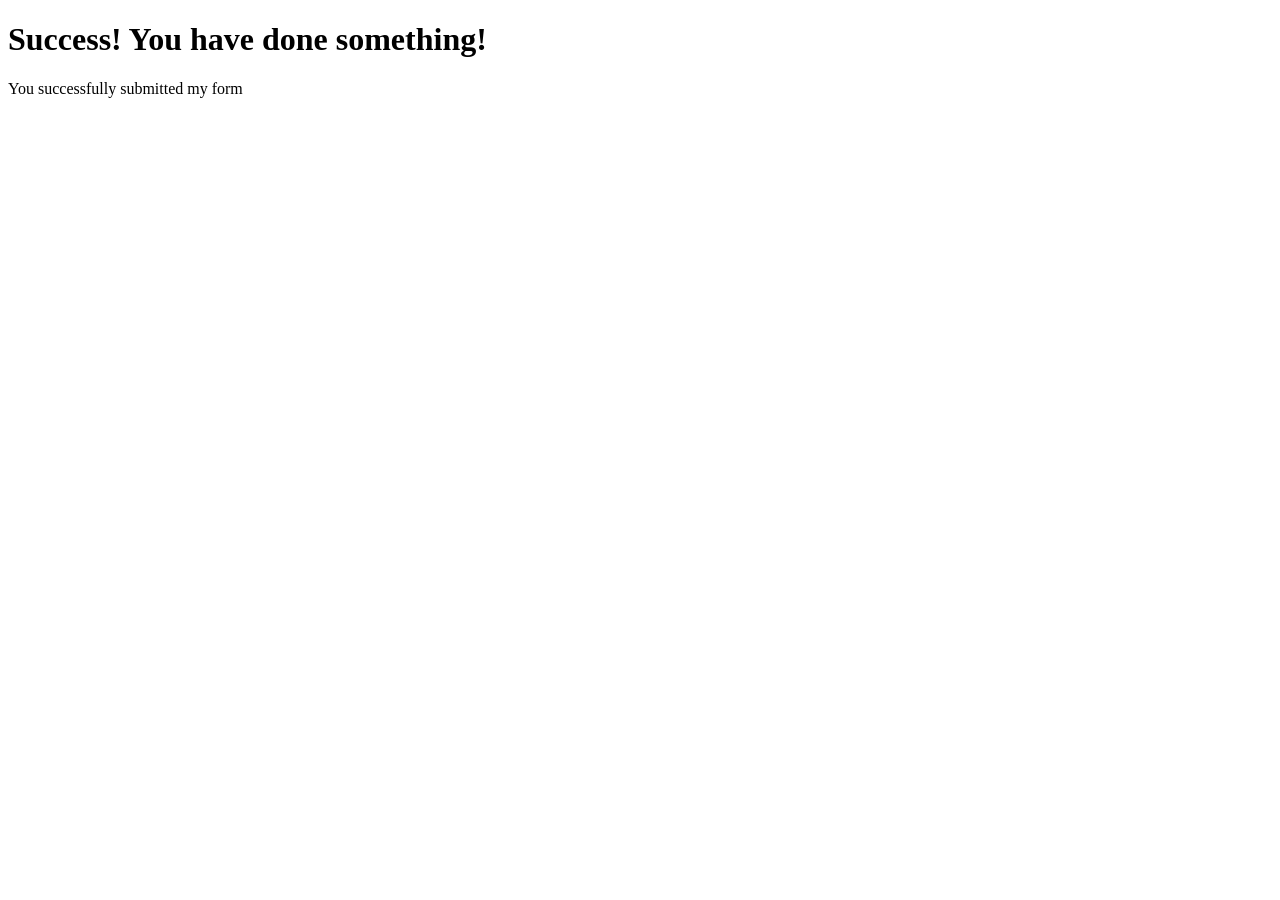
==== src/main/resources/templates/success.html @ b5079d51 "Initial commit" ====
<!DOCTYPE html>
<html lang="en">
<head>
    <meta charset="UTF-8">
    <meta name="viewport" content="width=device-width, initial-scale=1.0">
    <title>Success Message</title>
</head>
<body>
    <h1>Success! You have done something!</h1>    
    <p>You successfully submitted my form</p>
</body>
</html>
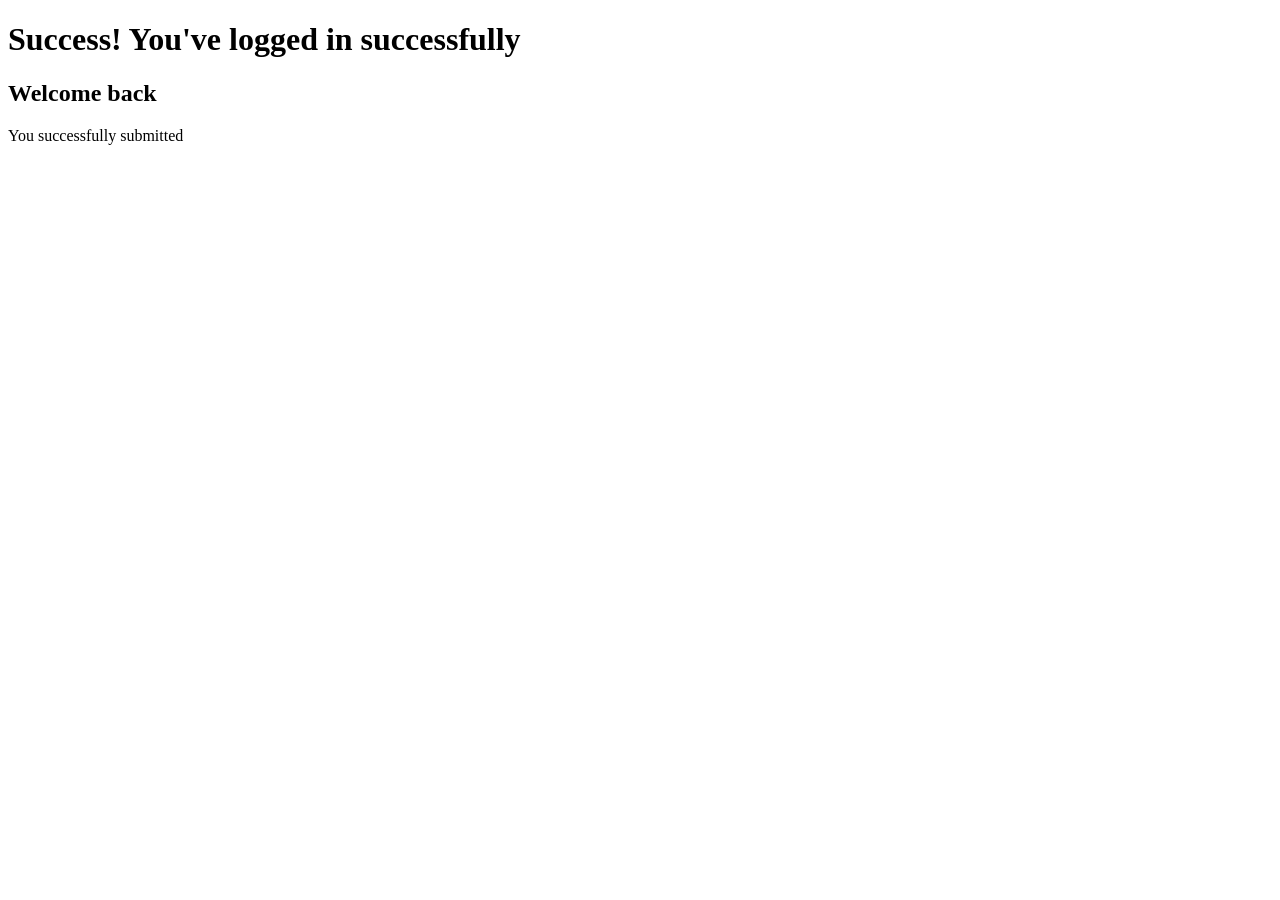
==== commit ae11a8ce: "Got the login page working" ====
--- a/src/main/resources/templates/success.html
+++ b/src/main/resources/templates/success.html
@@ -6,7 +6,8 @@
     <title>Success Message</title>
 </head>
 <body>
-    <h1>Success! You have done something!</h1>    
-    <p>You successfully submitted my form</p>
+    <h1>Success! You've logged in successfully</h1>  
+    <h2>Welcome back <span th:text="${email}"></span></h2>  
+    <p>You successfully submitted</p>
 </body>
 </html>
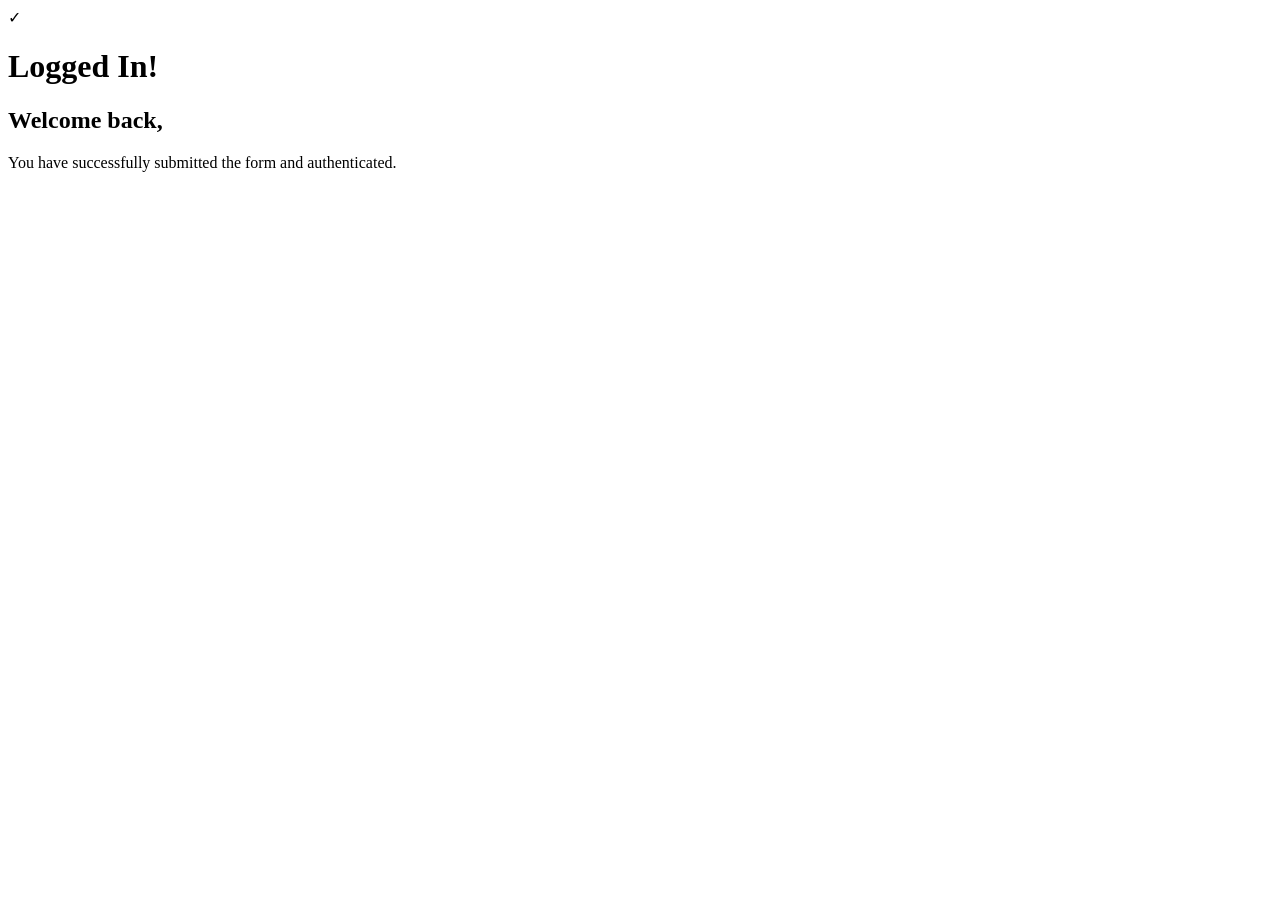
==== commit 6de52bdd: "Got a nice frontend added to it" ====
--- a/src/main/resources/templates/success.html
+++ b/src/main/resources/templates/success.html
@@ -4,10 +4,14 @@
     <meta charset="UTF-8">
     <meta name="viewport" content="width=device-width, initial-scale=1.0">
     <title>Success Message</title>
+    <link rel="stylesheet" th:href="@{/css/success.css}">
 </head>
 <body>
-    <h1>Success! You've logged in successfully</h1>  
-    <h2>Welcome back <span th:text="${email}"></span></h2>  
-    <p>You successfully submitted</p>
+    <div class="success-container">
+        <div class="success-icon">✓</div>
+        <h1>Logged In!</h1>  
+        <h2>Welcome back, <span th:text="${email}"></span></h2>  
+        <p>You have successfully submitted the form and authenticated.</p>
+    </div>
 </body>
 </html>
